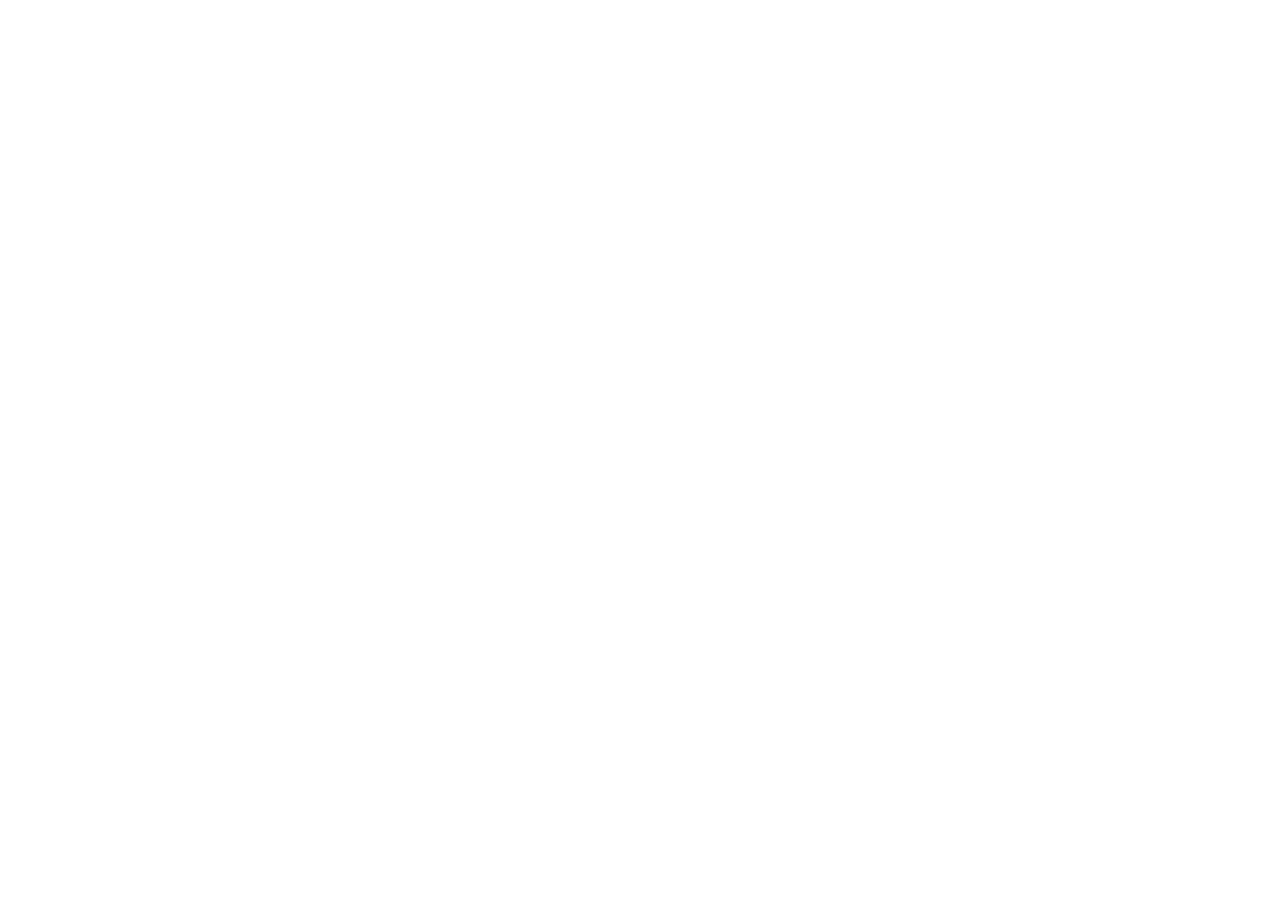
==== new anime .html @ 721ae9af "new nav bar added" ====
<!DOCTYPE html>
<html lang="en">
<head>
    <meta charset="UTF-8">
    <meta name="viewport" content="width=device-width, initial-scale=1.0">
    <title>Document</title>
</head>
<body>
    
    
</body>
</html>
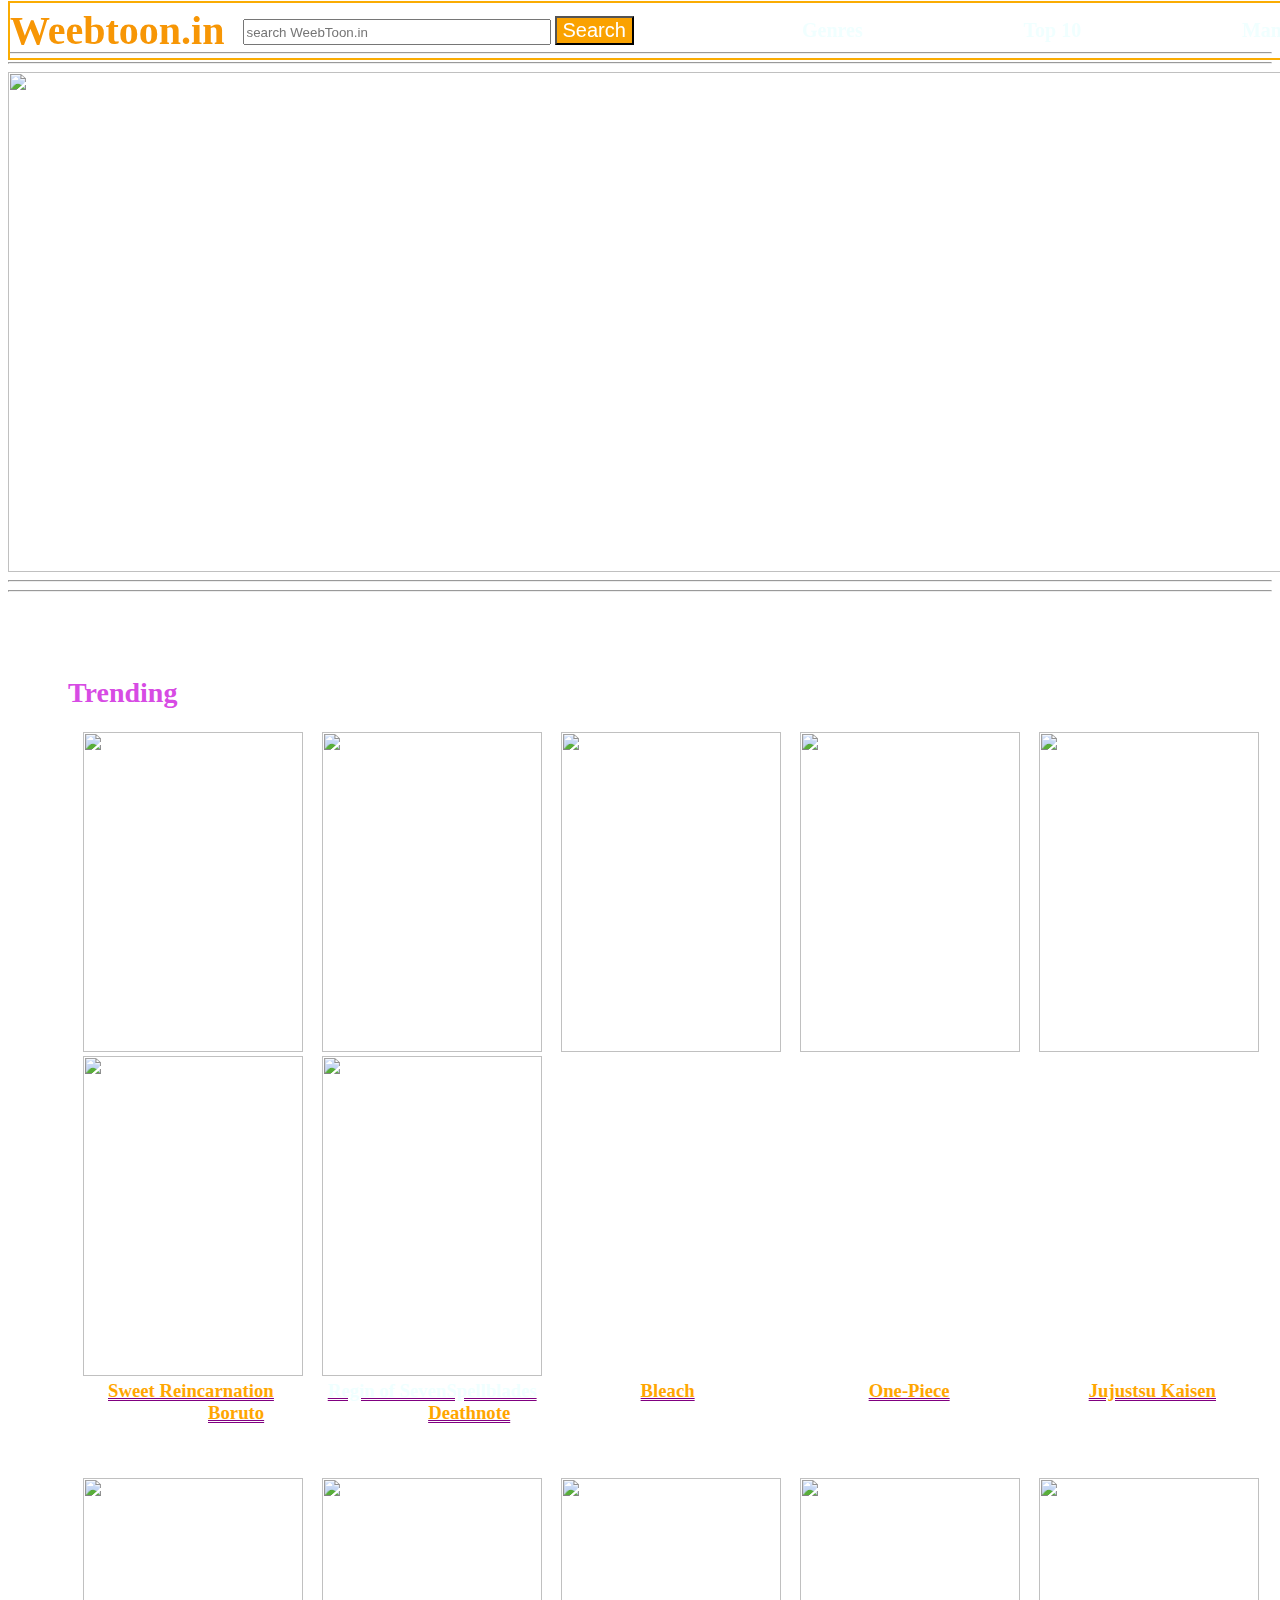
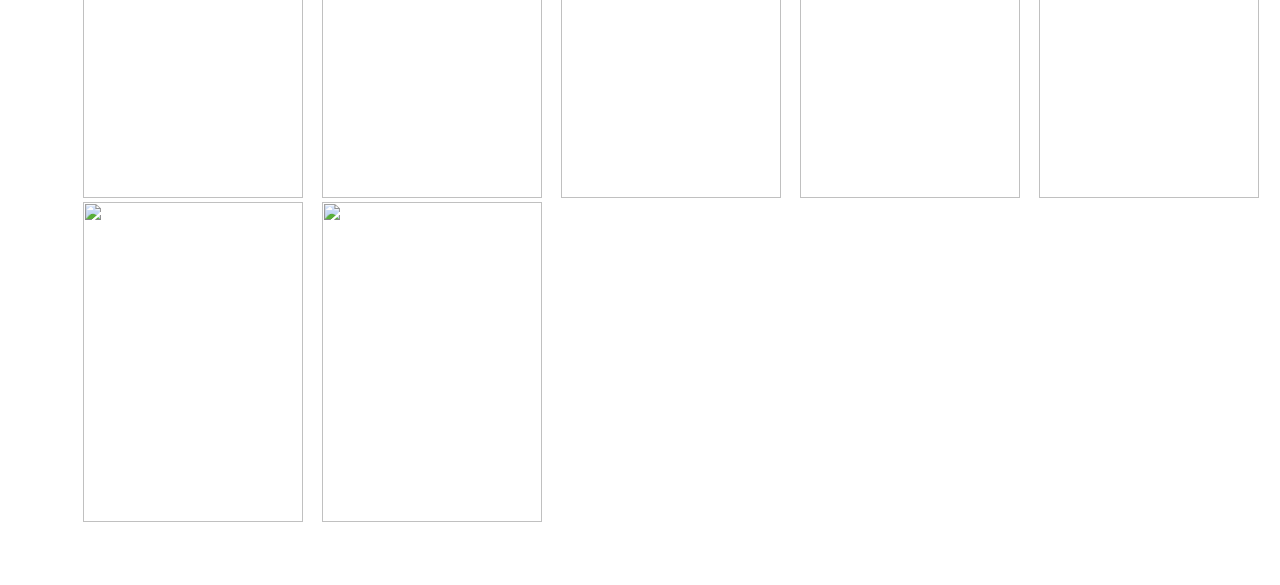
==== commit b111d37e: "new anime" ====
--- a/new anime .html
+++ b/new anime .html
@@ -1,12 +1,92 @@
 <!DOCTYPE html>
 <html lang="en">
-<head>
-    <meta charset="UTF-8">
-    <meta name="viewport" content="width=device-width, initial-scale=1.0">
+  <head>
+    <meta charset="UTF-8" />
+    <meta name="viewport" content="width=device-width, initial-scale=1.0" />
+    <meta name="author" content="Kartik" />
+    <meta
+      name="discription"
+      content="In this website you can watch free anime without  any ads . Content will keep on changing"
+    />
+    <link rel="stylesheet" href="style.css" />
     <title>Document</title>
-</head>
-<body>
-    
-    
-</body>
-</html>+  </head>
+
+  <header>
+   
+    <nav>
+      <div class="div" id="navbar">
+      
+        <a id="logo" href="index.html">Weebtoon.in</a>
+
+        <div id="searchtab">
+        <input placeholder="search WeebToon.in" id="searchbar" />
+        <button class="button" id="weebtoonbutton">Search</button>
+        </div>
+
+        <div id="nav">
+        <a class="nav">Genres</a>
+        <a class="nav">Top 10</a>
+        <a class="nav">Manga</a>
+        </div>
+        <a class="account"><button id="login">Log-In</button></a>
+      
+    </div>
+    </nav>
+  </header>
+
+  <body>
+    <br />
+    <br />
+    <hr />
+    <hr />
+
+    <main>
+      <img
+        class="image"
+        id="image1"
+        src="https://th.bing.com/th/id/OIP.C_GV-JDkjo9J9HFlaAhZUwHaHa?pid=ImgDet&rs=1"
+       
+      />
+<hr>
+<hr>
+      <br>
+      <br>
+      <br>
+      <div class="animetrending">
+      <h1 id="trending">Trending</h1>
+      <div id="trend container">
+
+<a href="SweetReincarnation.html"><img class="trendimg" src="https://th.bing.com/th/id/OIP.bmdhV1GUwu1mH4zPFfCJNAAAAA?pid=ImgDet&rs=1"></a>
+<a href="Reign of SevenSpellblades.html"><img class="trendimg" src=https://th.bing.com/th/id/OIP.89ikvZV5ttyG23_Lf971PQHaLI?pid=ImgDet&rs=1></a>
+<a href="#"><img class="trendimg" src="https://i.pinimg.com/736x/6c/e2/0a/6ce20a503f023d55d7bdc68659932a11.jpg"></a>
+<a href="#"><img class="trendimg" src="https://static.zoro.se/poster/one-piece.jpg"> </a>
+<a href="#"><img class="trendimg" src="https://storage.mantan-web.jp/images/2021/01/04/20210104dog00m200003000c/007_size6.jpg"> </a>
+<a href="#"><img class="trendimg" src="https://img.elo7.com.br/product/zoom/2C161A7/big-poster-anime-boruto-lo002-tamanho-90x60-cm-anime.jpg"> </a>
+<a href="#"><img class="trendimg" src="https://image.tmdb.org/t/p/original/qDhbGqjZ7yFwa7FMIzuiQTQMfEQ.jpg"> </a>
+<div id="trendname2">
+    <h3 class="trendname1" style="margin-left: 40px;"><a href="SweetReincarnation.html" class="trendname1">Sweet Reincarnation</a></h3>
+    <h3 class="trendname1" style="margin-left: 50px;"><a href="Reign of SevenSpellblades.html" class="trendname"> Regin of SevenSpellblades</a></h3>
+    <h3 class="trendname1"style="margin-left: 100px;" href="#" >Bleach</h3>
+    <h3 class="trendname1" style="margin-left: 170px;" href="#">One-Piece</h3>
+    <h3 class="trendname1" style="margin-left: 135px;" href="#">Jujustsu Kaisen</h3>
+    <h3  class="trendname1" style="margin-left: 140px;" href="#">Boruto</h3>
+    <h3 class="trendname1" style="margin-left: 160px;" href="#">Deathnote</h3>
+      </div>
+<br>
+<br>
+<br>
+<a href="#"><img class="trendimg" src="https://m.media-amazon.com/images/I/81dH7-pkjiL.jpg"> </a>
+<a href="#"><img class="trendimg" src="https://picfiles.alphacoders.com/185/185526.jpg"> </a>
+<a href="#"><img class="trendimg" src="https://www.themoviedb.org/t/p/original/7qVSNBKsrER8P77DfsSQfrPK04L.jpg"> </a>
+<a href="#"><img class="trendimg" src="https://i5.walmartimages.com/asr/22642e5b-e72e-4bcc-b20c-3aab51b2ebce.5097e3e55300ebcdffcd3d59ddb87eeb.jpeg"> </a>
+<a href="#"><img class="trendimg" src="https://image.tmdb.org/t/p/original/vDkct38sSFSWJIATlfJw0l3QOIR.jpg"> </a>
+<a href="#"><img class="trendimg" src="https://www.themoviedb.org/t/p/original/y8xaPPyCwB56NmrYlpg8GkPzP6q.jpg"> </a>
+<a href="#"><img class="trendimg" src="https://th.bing.com/th/id/OIP.HcqkeoOf0XJPE_GwceH3GAHaLH?pid=ImgDet&rs=1"> </a>
+<div class="trendname2">
+    <h3>SweetReincarnation</h3>
+    <h3></h3>
+    <h3></h3>
+    <h3>
+
+      </div>
--- a/style.css
+++ b/style.css
@@ -0,0 +1,323 @@
+body {
+    background-image: url("https://th.bing.com/th/id/R.cb3ea77bc303d8e379aca0c0916cafac?rik=Y6DYZIYKjjA3ag&riu=http%3a%2f%2fgetwallpapers.com%2fwallpaper%2ffull%2fa%2f9%2f2%2f29702.jpg&ehk=XzBkKN86zXbM%2fLyfdNITGljJEUEH%2blam0UL%2btdeZRA8%3d&risl=&pid=ImgRaw&r=0");
+    color: white;
+    background-size: cover;
+}
+
+
+
+#navbar {
+    background-image: url(https://wallpaperbat.com/img/533262-desktop-wallpaper-glitter-fur-abstract-art-hd-image-picture-background-91f880.jpg);
+    border: 2px solid rgb(250, 172, 3);
+    height: 55px;
+    width: 1890px;
+    position: fixed;
+    top: 1px;
+    display: flex;
+    justify-content: space-between;
+    align-items: center;
+    align-content: center;
+
+}
+
+
+
+
+
+
+
+#weebtoonbutton {
+
+    background-color: rgb(250, 162, 0);
+    color: white;
+    transition: all 500ms ease-in-out 1ms;
+}
+
+#weebtoonbutton:hover {
+
+    background-color: yellow;
+    color: gray;
+    border: 2px solid snow;
+    font-weight: 700;
+    font-size: 20px;
+}
+
+#weebtoonbutton:active {
+
+    background-color: white;
+    color: orangered;
+    border: 2px solid black;
+    font-size: 25px;
+}
+
+
+
+
+
+
+
+#nav {
+    display: flex;
+    justify-content: space-between;
+    width: 500px;
+    margin-left: -300px;
+}
+
+.nav {
+    font-size: 20px;
+    font-weight: 800;
+}
+
+
+.nav:hover {
+    color: yellow;
+}
+
+.nav:active {
+    color: orangered;
+}
+
+
+
+
+
+#logo {
+    font-size: 40px;
+    color: rgb(247, 150, 5);
+    font-weight: 900;
+    margin-right: 30px;
+
+
+
+}
+
+
+
+#searchtab {
+    margin-left: -480px;
+    display: inline-block;
+
+}
+
+
+#searchbar {
+    height: 20px;
+    width: 300px;
+}
+
+
+
+
+
+
+
+#account {
+
+    margin-left: 00px;
+    margin-right: 0px;
+
+}
+
+#login {
+
+    background-color: rgb(255, 196, 0);
+    color: white;
+    width: 110px;
+    border-radius: 15px;
+    height: 35px;
+    margin: 10px;
+    transition: all 400ms ease-in-out 1ms;
+}
+
+
+#login:hover {
+    background-color: yellow;
+    border: 2px solid snow;
+    color: gray;
+    font-size: 20px;
+    font-weight: 700;
+}
+
+
+#login:active {
+    background-color: white;
+    border: 2px solid black;
+    color: orangered;
+    font-size: 25px;
+}
+
+
+
+
+.animetrending{
+    margin-left: 60px;
+
+}
+
+
+#summary1 {
+    font-size: 30px;
+}
+
+
+
+#trending{
+    color: rgb(215, 75, 228);
+    font-size: 28px;
+    font-weight: 400px;
+    line-height: 40px;
+
+}
+
+.trendname1{
+    display: inline;
+    color: rgb(255, 166, 0);
+    text-decoration: double underline purple 
+    
+}
+
+
+
+#heading1one {
+    font-size: 50px;
+    text-decoration: purple double underline;
+    color: rgb(255, 196, 0);
+}
+
+
+#heading1three {
+    text-align: center;
+    color: rgb(255, 187, 0);
+    text-decoration: double purple underline;
+    font-size: 50px;
+    font-weight: bolder;
+}
+
+
+#heading1two {
+    font-size: 50px;
+    text-decoration: purple double underline;
+    font-weight: bolder;
+    color: rgb(255, 187, 0);
+
+}
+
+
+.heading {
+    text-align: center;
+    font-size: 30px;
+    text-decoration: underline rgb(255, 187, 0);
+}
+
+
+
+#heading2one {
+    font-size: 30px;
+}
+
+
+
+
+#heading2two,
+#heading2three {
+    color: rgb(255, 187, 0);
+    text-decoration: underline double purple;
+}
+
+
+
+#heading2four,
+#heading2five,
+#heading2six,
+#heading2seven {
+    font-size: 30px;
+    text-decoration: underline rgb(255, 187, 0);
+}
+
+
+
+
+p {
+
+    text-align: center;
+    font-style: italic;
+    font-size: 20px;
+}
+
+
+.trendimg{
+    display: inline;
+    height: 320px;
+    width: 220px;
+    margin-left: 15px;
+}
+
+#image2,
+#image3,
+#image4,
+#image5 {
+    width: 360px;
+}
+
+img {
+    display: block;
+    margin-left: auto;
+    margin-right: auto;
+    width: 1500px;
+    height: 500px
+}
+
+
+
+
+
+button {
+    text-align: center;
+    font-size: 20px;
+    background-color: rgb(136, 30, 235);
+    transition: all 400ms ease-in-out 1ms;
+}
+
+button:hover {
+    color: grey;
+    background-color: blue;
+    border: 2px solid snow;
+    font-size: 30px;
+}
+
+button:active {
+    color: rgb(255, 174, 0);
+    background-color: snow;
+    border: purple 2px solid
+}
+
+
+a {
+    text-decoration: none;
+    color: azure;
+}
+
+
+
+
+
+iframe {
+    display: block;
+    margin-right: auto;
+    margin-left: auto;
+}
+
+
+
+
+footer {
+    background-color: rgb(136, 30, 235);
+    height: 300px;
+    font-weight: 400;
+    font-size: medium;
+    border: 2px solid rgb(255, 174, 0);
+    padding-top: 100px;
+    padding-left: 40px;
+    background-image: url("https://i.pinimg.com/originals/62/3c/b6/623cb658fb8a7a3fbddb359f93b27501.jpg");
+    background-size: cover;
+}